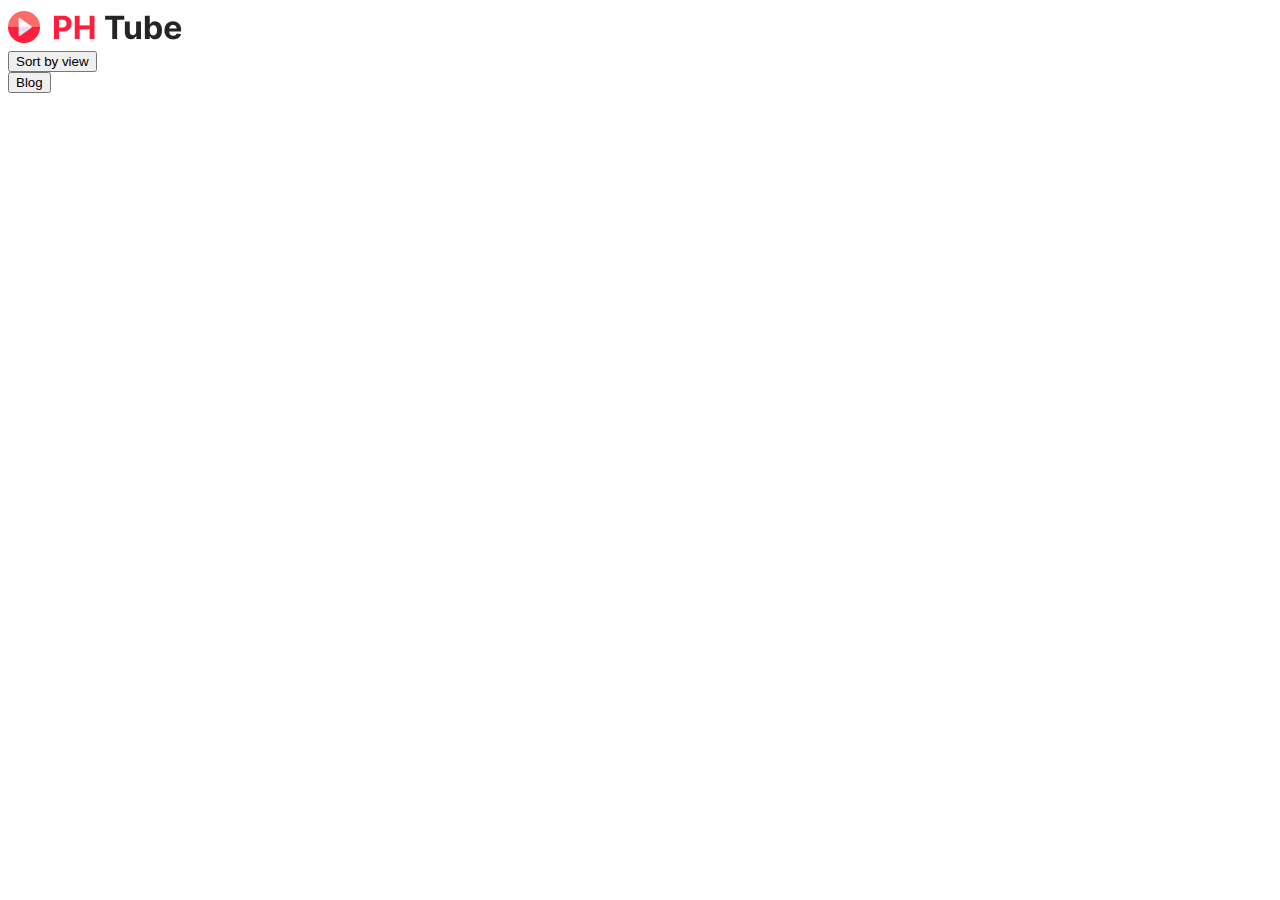
==== index.html @ ad93ef8e "external css file created" ====
<!DOCTYPE html>
<html lang="en">

<head>
    <meta charset="UTF-8">
    <meta name="viewport" content="width=device-width, initial-scale=1.0">
    <title>PH TUBE</title>
</head>

<body>
    <header>
        <nav>
            <div class="left">
                <img src="./images/Logo.png" alt="">
            </div>

            <div class="mid">
                <button class="sort" onclick="sort()">Sort by view</button>
            </div>

            <div class="right">
                <button class="blog">Blog</button>
            </div>


        </nav>
        <div class="underline"></div>
    </header>

    <main>
        <section class="sec1">

            <div class="categoryBtn" id="categoryBtn">


            </div>

            <div class="videos"></div>

        </section>
    </main>




    <script src="script.js"></script>
</body>

</html>
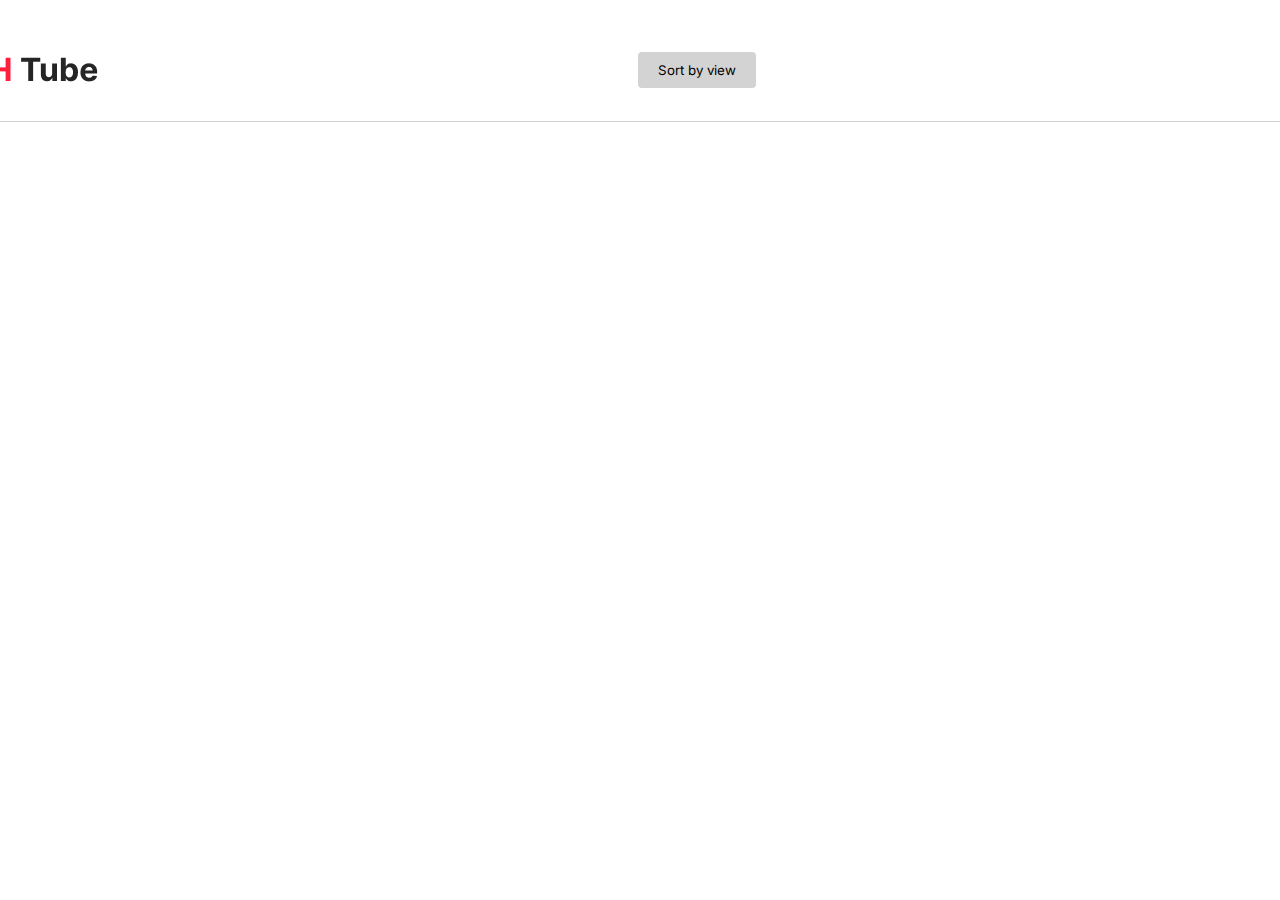
==== commit bc91d23c: "linked css with html" ====
--- a/index.html
+++ b/index.html
@@ -5,6 +5,7 @@
     <meta charset="UTF-8">
     <meta name="viewport" content="width=device-width, initial-scale=1.0">
     <title>PH TUBE</title>
+    <link rel="stylesheet" href="style.css">
 </head>
 
 <body>
--- a/style.css
+++ b/style.css
@@ -0,0 +1,186 @@
+@import url('https://fonts.googleapis.com/css2?family=Inter:wght@400;500;700&display=swap');
+
+* {
+    margin: 0;
+    padding: 0;
+    text-decoration: none;
+    font-family: Inter;
+    box-sizing: border-box;
+}
+
+header {
+    display: flex;
+    justify-content: center;
+    align-items: center;
+    flex-direction: column;
+
+}
+
+nav {
+    width: 1440px;
+    display: flex;
+    justify-content: space-between;
+    align-items: center;
+
+    margin: 50px 0 0 0;
+
+}
+
+.left {
+    width: 182px;
+    display: flex;
+    justify-content: center;
+    align-items: center;
+    gap: 12px;
+}
+
+
+
+.sort {
+    display: inline-flex;
+    padding: 10px 20px;
+    justify-content: center;
+    align-items: center;
+    gap: 10px;
+    border-radius: 4px;
+    border: none;
+    background: rgba(37, 37, 37, 0.20);
+}
+
+
+.blog {
+    display: inline-flex;
+    padding: 10px 20px;
+    justify-content: center;
+    align-items: center;
+    gap: 10px;
+    border-radius: 4px;
+    border: none;
+    background: #FF1F3D;
+    color: white;
+}
+
+.underline {
+    background: rgba(23, 23, 23, 0.20);
+    width: 1440px;
+    height: 1px;
+    margin: 32px 0 0 0;
+}
+
+
+.sec1 {
+    display: flex;
+    justify-content: center;
+    align-items: center;
+    flex-direction: column;
+}
+
+.categoryBtn {
+
+    width: 1440px;
+    display: flex;
+    justify-content: center;
+    align-items: center;
+    gap: 44px;
+    margin: 32px 0 0 0;
+}
+
+.categoryBtn button {
+    display: inline-flex;
+    height: 35px;
+    padding: 5px 20px;
+    border: none;
+    border-radius: 4px;
+    justify-content: center;
+    align-items: center;
+    gap: 10px;
+    transition: 0.5s;
+}
+
+.categoryBtn button:hover {
+    border-radius: 4px;
+    
+}
+
+.videos {
+    display: grid;
+    grid-template-columns: repeat(4, 320px);
+    gap: 24px;
+
+    justify-items: center;
+    align-items: center;
+}
+
+.videoCard {
+    width: 312px;
+    height: 300px;
+
+}
+
+.thubnailConatiner {
+    position: relative;
+    overflow: hidden;
+    width: 312px;
+    height: 200px;
+    display: flex;
+    justify-content: center;
+    align-items: center;
+
+}
+
+.thubnailConatiner img {
+    width: 312px;
+    height: 200px;
+    border-radius: 8px;
+}
+
+.info {
+    display: flex;
+    justify-content: flex-start;
+    margin: 20px 0 0 0;
+    gap: 12px;
+}
+
+.info img {
+    width: 40px;
+    height: 40px;
+    border-radius: 50%;
+}
+
+
+.rightPart h1 {
+    color: #171717;
+    font-size: 16px;
+    font-style: normal;
+    font-weight: 700;
+    line-height: 26px;
+
+}
+
+.rightPart p {
+    color: rgba(23, 23, 23, 0.70);
+    font-family: Inter;
+    font-size: 14px;
+    font-style: normal;
+    font-weight: 400;
+    line-height: normal;
+    margin: 10px 0 0 0;
+}
+
+.time {
+    position: absolute;
+    position: absolute;
+    bottom: 16px;
+    right: 17px;
+    padding: 5px;
+    color: #FFF;
+    border-radius: 4px;
+    background: #171717;
+    font-size: 10px;
+    font-weight: 400;
+
+}
+
+.videoCard {
+    margin: 50px 0 0 0;
+}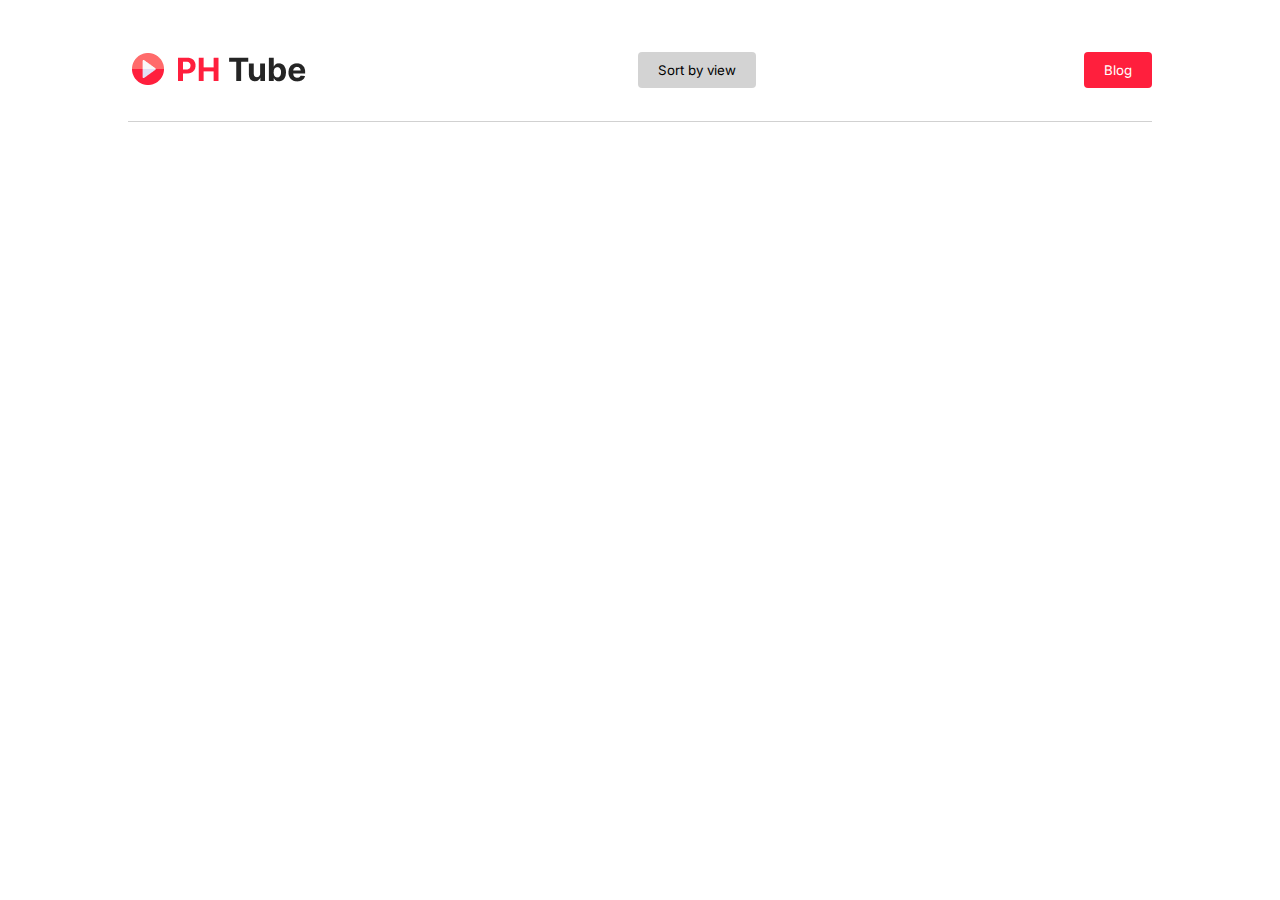
==== commit c060cdd8: "blog adde" ====
--- a/index.html
+++ b/index.html
@@ -20,7 +20,7 @@
             </div>
 
             <div class="right">
-                <button class="blog">Blog</button>
+              <a href="qs.html"><button class="blog">Blog</button></a>
             </div>
 
 
@@ -35,9 +35,12 @@
 
 
             </div>
-
-            <div class="videos"></div>
-
+            <div class="items">
+                
+            </div>
+<div id="badge">
+    
+</div>
         </section>
     </main>
 
--- a/style.css
+++ b/style.css
@@ -45,6 +45,7 @@
     border-radius: 4px;
     border: none;
     background: rgba(37, 37, 37, 0.20);
+    cursor: pointer;
 }
 
 
@@ -58,7 +59,9 @@
     border: none;
     background: #FF1F3D;
     color: white;
-}
+    cursor: pointer;
+}
+
 
 .underline {
     background: rgba(23, 23, 23, 0.20);
@@ -183,4 +186,104 @@
 
 .videoCard {
     margin: 50px 0 0 0;
+}
+
+.catBTN:hover{
+    cursor: pointer;
+    background-color: #FF1F3D;
+    color: white;
+}
+.errorContainer{
+    display: flex;
+    justify-content: center;
+    align-items: center;
+    width: 100%;
+    height: 75vh;
+}
+.error{
+    display: flex;
+    justify-content: center;
+    align-items: center;
+    flex-direction: column;
+    width: 433px;
+    gap: 32px;
+    text-align: center;
+}
+
+.helloAuthor{
+    display:flex;
+    justify-content: flex-start;
+    align-items: center;
+    gap: 10px;
+}
+
+
+/* responsive */
+@media screen and (max-width: 400px) {
+    nav{
+        width: 100%;
+    }
+    .underline{
+        width: 100%;
+    }
+    .videos{
+        grid-template-columns: repeat(1,320px);
+    }
+
+    .categoryBtn{
+        gap: 12px;
+        width: 100%;
+    }
+}
+@media screen and (min-width: 401px) and (max-width: 720px) {
+    nav{
+        width: 100%;
+    }
+    .underline{
+        width: 100%;
+    }
+    .videos{
+        grid-template-columns: repeat(1,320px);
+    }
+
+    .categoryBtn{
+        gap: 35px;
+        width: 100%;
+    }
+}
+@media screen and (min-width: 721px) and (max-width: 1280px) {
+    nav{
+        width: 80%;
+    }
+    .underline{
+        width: 80%;
+    }
+    .videos{
+        grid-template-columns: repeat(2,320px);
+    }
+
+    .categoryBtn{
+        gap: 45px;
+        width: 100%;
+    }
+}
+@media screen and (min-width: 1281px) and (max-width: 1440px) {
+    nav{
+        width: 80%;
+    }
+    .underline{
+        width: 80%;
+    }
+    .videos{
+        grid-template-columns: repeat(3,320px);
+    }
+
+    .categoryBtn{
+        gap: 55px;
+        width: 100%;
+    }
+}
+@media screen and (min-width: 1441px) and (max-width: 1920px) {
+}
+@media screen and (min-width: 1921px) {
 }